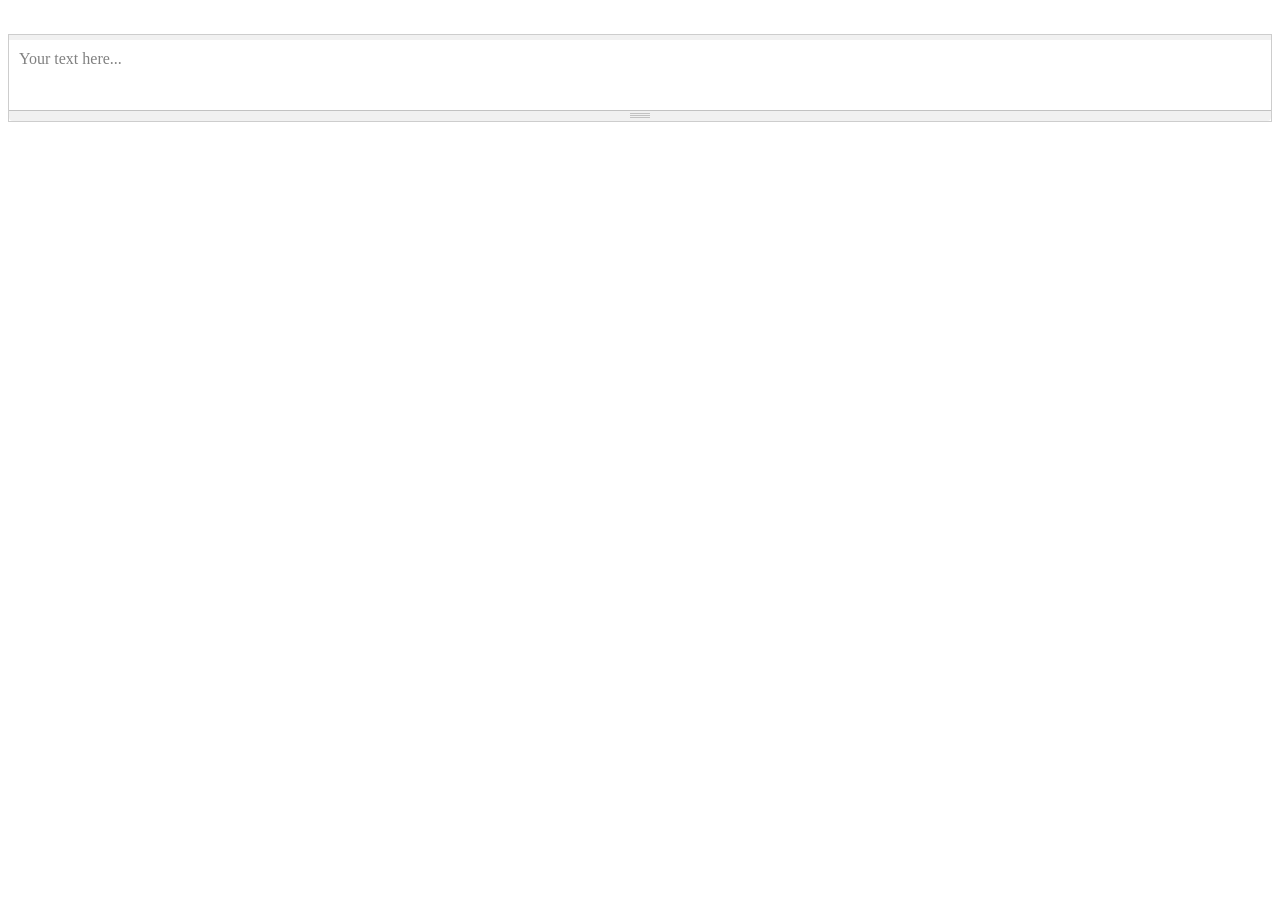
==== lib/src/editor_components/core/summernote.html @ 73a8d20e "Add css and js resources (Bootstrap, jQuery, Popper, Summernote) to fix offline mode support; Add na" ====
<!DOCTYPE html>
<html lang="pt-BR">
    <head>
        <meta charset="UTF-8">
        <meta http-equiv="X-UA-Compatible" content="IE=edge">
        <meta name="viewport" content="width=device-width, initial-scale=1.0, maximum-scale=1.0, user-scalable=no" />

        <title>Summernote</title>
        <link href="css/bootstrap.css" rel="stylesheet">
        <link href="css/summernote.css" rel="stylesheet">

        <script type="text/javascript" src="js/jquery.js"></script>
        <script type="text/javascript" src="js/popper.js"></script>
        <script type="text/javascript" src="js/bootstrap.js"></script>
        <script type="text/javascript" src="js/summernote.js"></script>
    </head>
    <body>
        <div id="summernote" contenteditable="true"></div>
        <script type="text/javascript">
            $("#summernote").summernote({
                lang: 'pt-BR',
                tabsize: 2,
                placeholder: 'Your text here...',
            });
        </script>
    </body>
</html>
---- lib/src/editor_components/core/css/summernote.css ----
@font-face{font-display:auto;font-family:summernote;font-style:normal;font-weight:400;src:url(../fonts/summernote.eot?#iefix) format("embedded-opentype"),url(../fonts/summernote.woff2) format("woff2"),url(../fonts/summernote.woff) format("woff"),url(../fonts/summernote.ttf) format("truetype")}[class*=" note-icon"]:before,[class^=note-icon]:before{text-rendering:auto;-moz-osx-font-smoothing:grayscale;-webkit-font-smoothing:antialiased;speak:none;display:inline-block;font-family:summernote;font-size:inherit;font-style:normal;text-decoration:inherit;text-transform:none;vertical-align:middle}.note-icon-fw{text-align:center;width:1.25em}.note-icon-border{border:.08em solid #eee;border-radius:.1em;padding:.2em .25em .15em}.note-icon-pull-left{float:left}.note-icon-pull-right{float:right}.note-icon.note-icon-pull-left{margin-right:.3em}.note-icon.note-icon-pull-right{margin-left:.3em}.note-icon-align:before{content:"\ea01"}.note-icon-align-center:before{content:"\ea02"}.note-icon-align-indent:before{content:"\ea03"}.note-icon-align-justify:before{content:"\ea04"}.note-icon-align-left:before{content:"\ea05"}.note-icon-align-outdent:before{content:"\ea06"}.note-icon-align-right:before{content:"\ea07"}.note-icon-arrow-circle-down:before{content:"\ea08"}.note-icon-arrow-circle-left:before{content:"\ea09"}.note-icon-arrow-circle-right:before{content:"\ea0a"}.note-icon-arrow-circle-up:before{content:"\ea0b"}.note-icon-arrows-alt:before{content:"\ea0c"}.note-icon-arrows-h:before{content:"\ea0d"}.note-icon-arrows-v:before{content:"\ea0e"}.note-icon-bold:before{content:"\ea0f"}.note-icon-caret:before{content:"\ea10"}.note-icon-chain-broken:before{content:"\ea11"}.note-icon-circle:before{content:"\ea12"}.note-icon-close:before{content:"\ea13"}.note-icon-code:before{content:"\ea14"}.note-icon-col-after:before{content:"\ea15"}.note-icon-col-before:before{content:"\ea16"}.note-icon-col-remove:before{content:"\ea17"}.note-icon-eraser:before{content:"\ea18"}.note-icon-float-left:before{content:"\ea19"}.note-icon-float-none:before{content:"\ea1a"}.note-icon-float-right:before{content:"\ea1b"}.note-icon-font:before{content:"\ea1c"}.note-icon-frame:before{content:"\ea1d"}.note-icon-italic:before{content:"\ea1e"}.note-icon-link:before{content:"\ea1f"}.note-icon-magic:before{content:"\ea20"}.note-icon-menu-check:before{content:"\ea21"}.note-icon-minus:before{content:"\ea22"}.note-icon-orderedlist:before{content:"\ea23"}.note-icon-pencil:before{content:"\ea24"}.note-icon-picture:before{content:"\ea25"}.note-icon-question:before{content:"\ea26"}.note-icon-redo:before{content:"\ea27"}.note-icon-rollback:before{content:"\ea28"}.note-icon-row-above:before{content:"\ea29"}.note-icon-row-below:before{content:"\ea2a"}.note-icon-row-remove:before{content:"\ea2b"}.note-icon-special-character:before{content:"\ea2c"}.note-icon-square:before{content:"\ea2d"}.note-icon-strikethrough:before{content:"\ea2e"}.note-icon-subscript:before{content:"\ea2f"}.note-icon-summernote:before{content:"\ea30"}.note-icon-superscript:before{content:"\ea31"}.note-icon-table:before{content:"\ea32"}.note-icon-text-height:before{content:"\ea33"}.note-icon-trash:before{content:"\ea34"}.note-icon-underline:before{content:"\ea35"}.note-icon-undo:before{content:"\ea36"}.note-icon-unorderedlist:before{content:"\ea37"}.note-icon-video:before{content:"\ea38"}.note-editor{position:relative}.note-editor .note-dropzone{background-color:#fff;color:#87cefa;display:none;opacity:.95;position:absolute;z-index:100}.note-editor .note-dropzone .note-dropzone-message{display:table-cell;font-size:28px;font-weight:700;text-align:center;vertical-align:middle}.note-editor .note-dropzone.hover{color:#098ddf}.note-editor.dragover .note-dropzone{display:table}.note-editor .note-editing-area{position:relative}.note-editor .note-editing-area .note-editable{outline:none}.note-editor .note-editing-area .note-editable sup{vertical-align:super}.note-editor .note-editing-area .note-editable sub{vertical-align:sub}.note-editor .note-editing-area .note-editable img.note-float-left{margin-right:10px}.note-editor .note-editing-area .note-editable img.note-float-right{margin-left:10px}.note-editor.note-airframe,.note-editor.note-frame{border:1px solid #00000032}.note-editor.note-airframe.codeview .note-editing-area .note-editable,.note-editor.note-frame.codeview .note-editing-area .note-editable{display:none}.note-editor.note-airframe.codeview .note-editing-area .note-codable,.note-editor.note-frame.codeview .note-editing-area .note-codable{display:block}.note-editor.note-airframe .note-editing-area,.note-editor.note-frame .note-editing-area{overflow:hidden}.note-editor.note-airframe .note-editing-area .note-editable,.note-editor.note-frame .note-editing-area .note-editable{word-wrap:break-word;overflow:auto;padding:10px}.note-editor.note-airframe .note-editing-area .note-editable[contenteditable=false],.note-editor.note-frame .note-editing-area .note-editable[contenteditable=false]{background-color:#8080801d}.note-editor.note-airframe .note-editing-area .note-codable,.note-editor.note-frame .note-editing-area .note-codable{background-color:#222;border:none;border-radius:0;box-shadow:none;-ms-box-sizing:border-box;box-sizing:border-box;color:#ccc;display:none;font-family:Menlo,Monaco,monospace,sans-serif;font-size:14px;margin-bottom:0;outline:none;padding:10px;resize:none;width:100%}.note-editor.note-airframe.fullscreen,.note-editor.note-frame.fullscreen{left:0;position:fixed;top:0;width:100%!important;z-index:1050}.note-editor.note-airframe.fullscreen .note-resizebar,.note-editor.note-frame.fullscreen .note-resizebar{display:none}.note-editor.note-airframe .note-status-output,.note-editor.note-frame .note-status-output{border:0;border-top:1px solid #e2e2e2;color:#000;display:block;font-size:14px;height:20px;line-height:1.42857143;margin-bottom:0;width:100%}.note-editor.note-airframe .note-status-output:empty,.note-editor.note-frame .note-status-output:empty{border-top:0 solid transparent;height:0}.note-editor.note-airframe .note-status-output .pull-right,.note-editor.note-frame .note-status-output .pull-right{float:right!important}.note-editor.note-airframe .note-status-output .text-muted,.note-editor.note-frame .note-status-output .text-muted{color:#777}.note-editor.note-airframe .note-status-output .text-primary,.note-editor.note-frame .note-status-output .text-primary{color:#286090}.note-editor.note-airframe .note-status-output .text-success,.note-editor.note-frame .note-status-output .text-success{color:#3c763d}.note-editor.note-airframe .note-status-output .text-info,.note-editor.note-frame .note-status-output .text-info{color:#31708f}.note-editor.note-airframe .note-status-output .text-warning,.note-editor.note-frame .note-status-output .text-warning{color:#8a6d3b}.note-editor.note-airframe .note-status-output .text-danger,.note-editor.note-frame .note-status-output .text-danger{color:#a94442}.note-editor.note-airframe .note-status-output .alert,.note-editor.note-frame .note-status-output .alert{background-color:#f5f5f5;border-radius:0;color:#000;margin:-7px 0 0;padding:7px 10px 2px}.note-editor.note-airframe .note-status-output .alert .note-icon,.note-editor.note-frame .note-status-output .alert .note-icon{margin-right:5px}.note-editor.note-airframe .note-status-output .alert-success,.note-editor.note-frame .note-status-output .alert-success{background-color:#dff0d8!important;color:#3c763d!important}.note-editor.note-airframe .note-status-output .alert-info,.note-editor.note-frame .note-status-output .alert-info{background-color:#d9edf7!important;color:#31708f!important}.note-editor.note-airframe .note-status-output .alert-warning,.note-editor.note-frame .note-status-output .alert-warning{background-color:#fcf8e3!important;color:#8a6d3b!important}.note-editor.note-airframe .note-status-output .alert-danger,.note-editor.note-frame .note-status-output .alert-danger{background-color:#f2dede!important;color:#a94442!important}.note-editor.note-airframe .note-statusbar,.note-editor.note-frame .note-statusbar{background-color:#8080801d;border-bottom-left-radius:4px;border-bottom-right-radius:4px;border-top:1px solid #00000032}.note-editor.note-airframe .note-statusbar .note-resizebar,.note-editor.note-frame .note-statusbar .note-resizebar{cursor:ns-resize;height:9px;padding-top:1px;width:100%}.note-editor.note-airframe .note-statusbar .note-resizebar .note-icon-bar,.note-editor.note-frame .note-statusbar .note-resizebar .note-icon-bar{border-top:1px solid #00000032;margin:1px auto;width:20px}.note-editor.note-airframe .note-statusbar.locked .note-resizebar,.note-editor.note-frame .note-statusbar.locked .note-resizebar{cursor:default}.note-editor.note-airframe .note-statusbar.locked .note-resizebar .note-icon-bar,.note-editor.note-frame .note-statusbar.locked .note-resizebar .note-icon-bar{display:none}.note-editor.note-airframe .note-placeholder,.note-editor.note-frame .note-placeholder{padding:10px}.note-editor.note-airframe{border:0}.note-editor.note-airframe .note-editing-area .note-editable{padding:0}.note-popover.popover{display:none;max-width:none}.note-popover.popover .popover-content a{display:inline-block;max-width:200px;overflow:hidden;text-overflow:ellipsis;vertical-align:middle;white-space:nowrap}.note-popover.popover .arrow{left:20px!important}.note-toolbar{position:relative}.note-editor .note-toolbar,.note-popover .popover-content{margin:0;padding:0 0 5px 5px}.note-editor .note-toolbar>.note-btn-group,.note-popover .popover-content>.note-btn-group{margin-left:0;margin-right:5px;margin-top:5px}.note-editor .note-toolbar .note-btn-group .note-table,.note-popover .popover-content .note-btn-group .note-table{min-width:0;padding:5px}.note-editor .note-toolbar .note-btn-group .note-table .note-dimension-picker,.note-popover .popover-content .note-btn-group .note-table .note-dimension-picker{font-size:18px}.note-editor .note-toolbar .note-btn-group .note-table .note-dimension-picker .note-dimension-picker-mousecatcher,.note-popover .popover-content .note-btn-group .note-table .note-dimension-picker .note-dimension-picker-mousecatcher{cursor:pointer;height:10em;position:absolute!important;width:10em;z-index:3}.note-editor .note-toolbar .note-btn-group .note-table .note-dimension-picker .note-dimension-picker-unhighlighted,.note-popover .popover-content .note-btn-group .note-table .note-dimension-picker .note-dimension-picker-unhighlighted{background:url("[data-uri]") repeat;height:5em;position:relative!important;width:5em;z-index:1}.note-editor .note-toolbar .note-btn-group .note-table .note-dimension-picker .note-dimension-picker-highlighted,.note-popover .popover-content .note-btn-group .note-table .note-dimension-picker .note-dimension-picker-highlighted{background:url("[data-uri]") repeat;height:1em;position:absolute!important;width:1em;z-index:2}.note-editor .note-toolbar .note-style .dropdown-style blockquote,.note-editor .note-toolbar .note-style .dropdown-style pre,.note-popover .popover-content .note-style .dropdown-style blockquote,.note-popover .popover-content .note-style .dropdown-style pre{margin:0;padding:5px 10px}.note-editor .note-toolbar .note-style .dropdown-style h1,.note-editor .note-toolbar .note-style .dropdown-style h2,.note-editor .note-toolbar .note-style .dropdown-style h3,.note-editor .note-toolbar .note-style .dropdown-style h4,.note-editor .note-toolbar .note-style .dropdown-style h5,.note-editor .note-toolbar .note-style .dropdown-style h6,.note-editor .note-toolbar .note-style .dropdown-style p,.note-popover .popover-content .note-style .dropdown-style h1,.note-popover .popover-content .note-style .dropdown-style h2,.note-popover .popover-content .note-style .dropdown-style h3,.note-popover .popover-content .note-style .dropdown-style h4,.note-popover .popover-content .note-style .dropdown-style h5,.note-popover .popover-content .note-style .dropdown-style h6,.note-popover .popover-content .note-style .dropdown-style p{margin:0;padding:0}.note-editor .note-toolbar .note-color-all .note-dropdown-menu,.note-popover .popover-content .note-color-all .note-dropdown-menu{min-width:337px}.note-editor .note-toolbar .note-color .dropdown-toggle,.note-popover .popover-content .note-color .dropdown-toggle{padding-left:5px;width:20px}.note-editor .note-toolbar .note-color .note-dropdown-menu .note-palette,.note-popover .popover-content .note-color .note-dropdown-menu .note-palette{display:inline-block;margin:0;width:160px}.note-editor .note-toolbar .note-color .note-dropdown-menu .note-palette:first-child,.note-popover .popover-content .note-color .note-dropdown-menu .note-palette:first-child{margin:0 5px}.note-editor .note-toolbar .note-color .note-dropdown-menu .note-palette .note-palette-title,.note-popover .popover-content .note-color .note-dropdown-menu .note-palette .note-palette-title{border-bottom:1px solid #eee;font-size:12px;margin:2px 7px;text-align:center}.note-editor .note-toolbar .note-color .note-dropdown-menu .note-palette .note-color-reset,.note-editor .note-toolbar .note-color .note-dropdown-menu .note-palette .note-color-select,.note-popover .popover-content .note-color .note-dropdown-menu .note-palette .note-color-reset,.note-popover .popover-content .note-color .note-dropdown-menu .note-palette .note-color-select{border-radius:5px;cursor:pointer;font-size:11px;margin:3px;padding:0 3px;width:100%}.note-editor .note-toolbar .note-color .note-dropdown-menu .note-palette .note-color-reset:hover,.note-editor .note-toolbar .note-color .note-dropdown-menu .note-palette .note-color-select:hover,.note-popover .popover-content .note-color .note-dropdown-menu .note-palette .note-color-reset:hover,.note-popover .popover-content .note-color .note-dropdown-menu .note-palette .note-color-select:hover{background:#eee}.note-editor .note-toolbar .note-color .note-dropdown-menu .note-palette .note-color-row,.note-popover .popover-content .note-color .note-dropdown-menu .note-palette .note-color-row{height:20px}.note-editor .note-toolbar .note-color .note-dropdown-menu .note-palette .note-color-select-btn,.note-popover .popover-content .note-color .note-dropdown-menu .note-palette .note-color-select-btn{display:none}.note-editor .note-toolbar .note-color .note-dropdown-menu .note-palette .note-holder-custom .note-color-btn,.note-popover .popover-content .note-color .note-dropdown-menu .note-palette .note-holder-custom .note-color-btn{border:1px solid #eee}.note-editor .note-toolbar .note-para .note-dropdown-menu,.note-popover .popover-content .note-para .note-dropdown-menu{min-width:228px;padding:5px}.note-editor .note-toolbar .note-para .note-dropdown-menu>div+div,.note-popover .popover-content .note-para .note-dropdown-menu>div+div{margin-left:5px}.note-editor .note-toolbar .note-dropdown-menu,.note-popover .popover-content .note-dropdown-menu{min-width:160px}.note-editor .note-toolbar .note-dropdown-menu.right,.note-popover .popover-content .note-dropdown-menu.right{left:auto;right:0}.note-editor .note-toolbar .note-dropdown-menu.right:before,.note-popover .popover-content .note-dropdown-menu.right:before{left:auto!important;right:9px}.note-editor .note-toolbar .note-dropdown-menu.right:after,.note-popover .popover-content .note-dropdown-menu.right:after{left:auto!important;right:10px}.note-editor .note-toolbar .note-dropdown-menu.note-check a i,.note-popover .popover-content .note-dropdown-menu.note-check a i{color:#00bfff;visibility:hidden}.note-editor .note-toolbar .note-dropdown-menu.note-check a.checked i,.note-popover .popover-content .note-dropdown-menu.note-check a.checked i{visibility:visible}.note-editor .note-toolbar .note-fontsize-10,.note-popover .popover-content .note-fontsize-10{font-size:10px}.note-editor .note-toolbar .note-color-palette,.note-popover .popover-content .note-color-palette{line-height:1}.note-editor .note-toolbar .note-color-palette div .note-color-btn,.note-popover .popover-content .note-color-palette div .note-color-btn{border:0;border-radius:0;height:20px;margin:0;padding:0;width:20px}.note-editor .note-toolbar .note-color-palette div .note-color-btn:hover,.note-popover .popover-content .note-color-palette div .note-color-btn:hover{transform:scale(1.2);transition:all .2s}.note-modal .modal-dialog{border-radius:5px;box-shadow:0 3px 9px rgba(0,0,0,.5);outline:0}.note-modal .form-group{margin-left:0;margin-right:0}.note-modal .note-modal-form{margin:0}.note-modal .note-image-dialog .note-dropzone{border:4px dashed #d3d3d3;color:#d3d3d3;font-size:30px;line-height:4;margin-bottom:10px;min-height:100px;text-align:center}@-moz-document url-prefix(){.note-modal .note-image-input{height:auto}}.note-placeholder{color:gray;display:none;position:absolute}.note-handle .note-control-selection{border:1px solid #000;display:none;position:absolute}.note-handle .note-control-selection>div{position:absolute}.note-handle .note-control-selection .note-control-selection-bg{background-color:#000;-ms-filter:progid:DXImageTransform.Microsoft.Alpha(opacity=30);filter:alpha(opacity=30);height:100%;-webkit-opacity:.3;-khtml-opacity:.3;-moz-opacity:.3;opacity:.3;width:100%}.note-handle .note-control-selection .note-control-handle,.note-handle .note-control-selection .note-control-holder,.note-handle .note-control-selection .note-control-sizing{border:1px solid #000;height:7px;width:7px}.note-handle .note-control-selection .note-control-sizing{background-color:#000}.note-handle .note-control-selection .note-control-nw{border-bottom:none;border-right:none;left:-5px;top:-5px}.note-handle .note-control-selection .note-control-ne{border-bottom:none;border-left:none;right:-5px;top:-5px}.note-handle .note-control-selection .note-control-sw{border-right:none;border-top:none;bottom:-5px;left:-5px}.note-handle .note-control-selection .note-control-se{bottom:-5px;cursor:se-resize;right:-5px}.note-handle .note-control-selection .note-control-se.note-control-holder{border-left:none;border-top:none;cursor:default}.note-handle .note-control-selection .note-control-selection-info{background-color:#000;border-radius:5px;bottom:0;color:#fff;-ms-filter:progid:DXImageTransform.Microsoft.Alpha(opacity=70);filter:alpha(opacity=70);font-size:12px;margin:5px;-webkit-opacity:.7;-khtml-opacity:.7;-moz-opacity:.7;opacity:.7;padding:5px;right:0}.note-hint-popover{min-width:100px;padding:2px}.note-hint-popover .popover-content{max-height:150px;overflow:auto;padding:3px}.note-hint-popover .popover-content .note-hint-group .note-hint-item{display:block!important;padding:3px}.note-hint-popover .popover-content .note-hint-group .note-hint-item.active,.note-hint-popover .popover-content .note-hint-group .note-hint-item:hover{background-color:#428bca;clear:both;color:#fff;cursor:pointer;display:block;font-weight:400;line-height:1.4;outline:0;text-decoration:none;white-space:nowrap}body .note-fullscreen-body,html .note-fullscreen-body{overflow:hidden!important}.note-toolbar{background:#8080801d}.note-btn-group .note-btn{border-color:#00000032;font-size:13px;padding:.28rem .65rem}
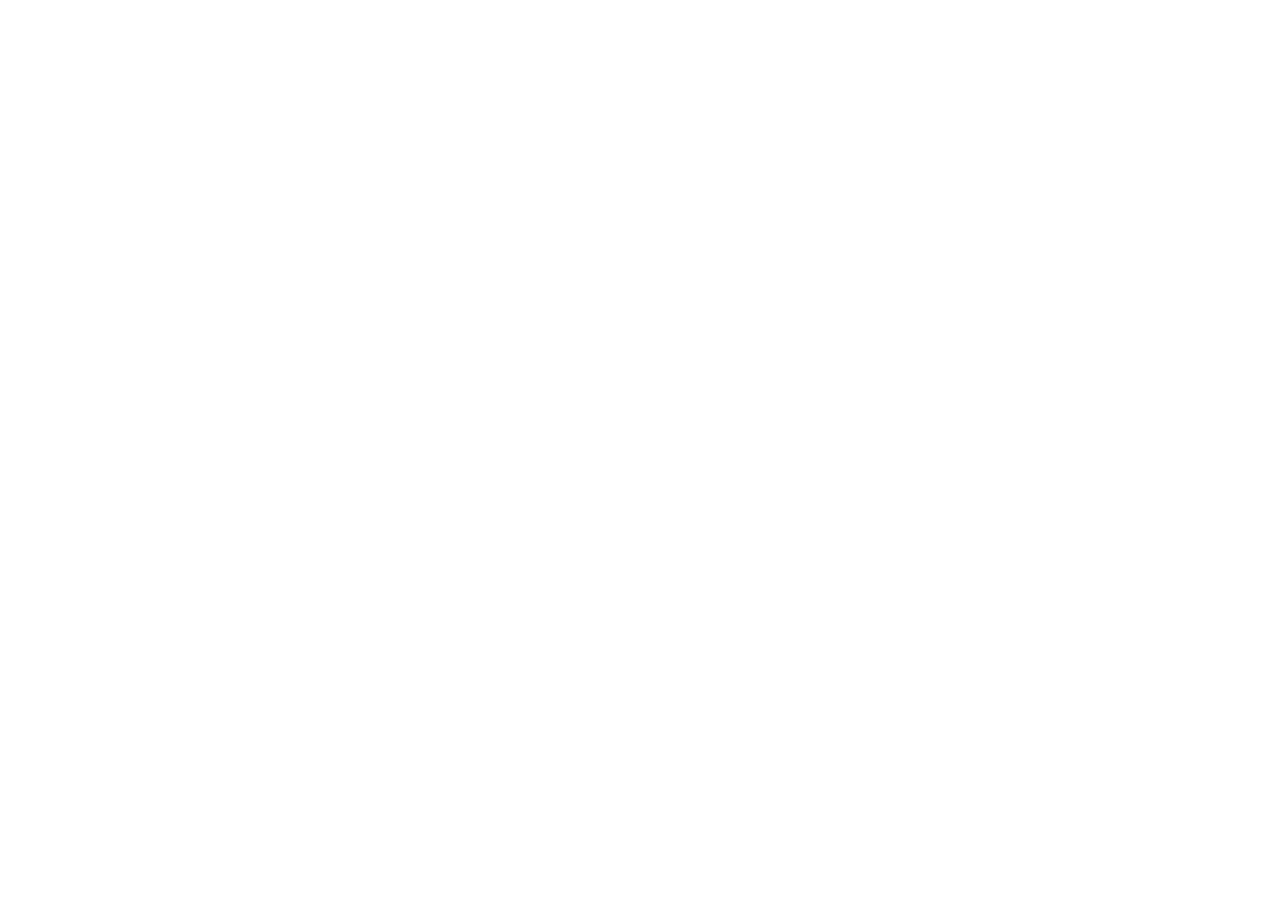
==== commit d9545773: "Fix summernote initialization; Remove summernote js code from html file; Add initSummernote function" ====
--- a/lib/src/editor_components/core/summernote.html
+++ b/lib/src/editor_components/core/summernote.html
@@ -16,12 +16,5 @@
     </head>
     <body>
         <div id="summernote" contenteditable="true"></div>
-        <script type="text/javascript">
-            $("#summernote").summernote({
-                lang: 'pt-BR',
-                tabsize: 2,
-                placeholder: 'Your text here...',
-            });
-        </script>
     </body>
 </html>
